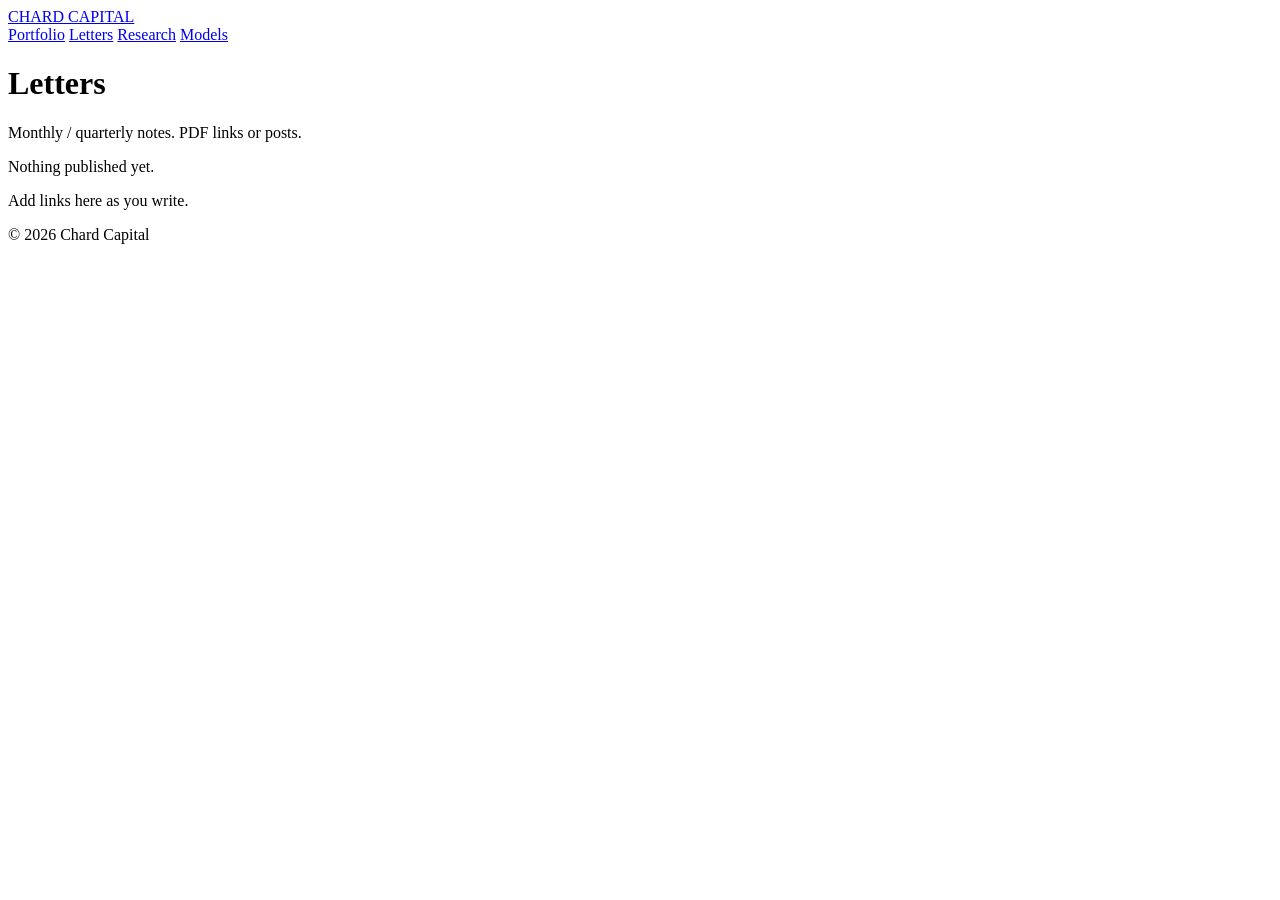
==== letters.html @ 1d0d0b06 "Create letters.html" ====
<!doctype html>
<html lang="en">
<head>
  <meta charset="utf-8" />
  <meta name="viewport" content="width=device-width,initial-scale=1" />
  <title>Letters — Chard Capital</title>
  <link rel="stylesheet" href="style.css" />
</head>
<body class="bg">
  <header class="topbar">
    <a class="brand" href="index.html">CHARD CAPITAL</a>
    <nav class="nav">
      <a href="portfolio.html">Portfolio</a>
      <a class="active" href="letters.html">Letters</a>
      <a href="research.html">Research</a>
      <a href="models.html">Models</a>
    </nav>
  </header>

  <main class="page">
    <div class="page-head">
      <h1>Letters</h1>
      <p class="muted">Monthly / quarterly notes. PDF links or posts.</p>
    </div>

    <section class="card">
      <p class="muted">Nothing published yet.</p>
      <p class="fineprint">Add links here as you write.</p>
    </section>
  </main>

  <footer class="footer">
    <span>© <span id="y"></span> Chard Capital</span>
  </footer>

  <script>document.getElementById("y").textContent = new Date().getFullYear();</script>
</body>
</html>
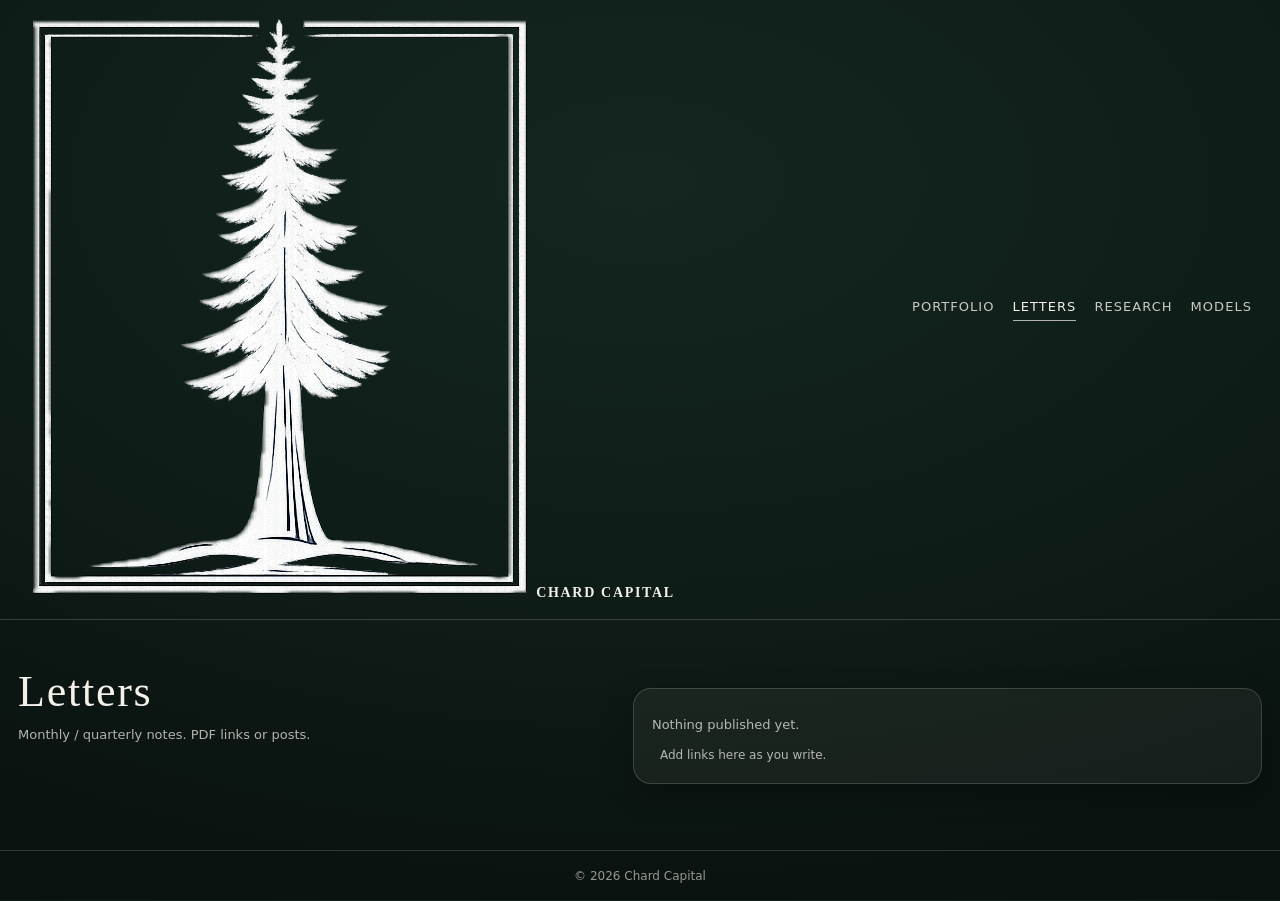
==== commit e279c30b: "Update letters.html" ====
--- a/letters.html
+++ b/letters.html
@@ -8,7 +8,10 @@
 </head>
 <body class="bg">
   <header class="topbar">
-    <a class="brand" href="index.html">CHARD CAPITAL</a>
+    <a class="brand" href="index.html">
+  <img class="brand-logo" src="/logov2.png" alt="Chard Capital Logo">
+  <span>CHARD CAPITAL</span>
+</a>
     <nav class="nav">
       <a href="portfolio.html">Portfolio</a>
       <a class="active" href="letters.html">Letters</a>
--- a/style.css
+++ b/style.css
@@ -0,0 +1,204 @@
+:root{
+  --bg: #14261f;         /* dark green */
+  --bg2:#0e1b16;
+  --paper:#e7e5de;       /* warm light */
+  --paper2:#dcd9cf;
+  --text:#f3f1ea;
+  --muted:rgba(243,241,234,.72);
+  --line:rgba(243,241,234,.18);
+  --shadow: 0 10px 30px rgba(0,0,0,.25);
+}
+
+*{box-sizing:border-box}
+html,body{height:100%}
+body{
+  margin:0;
+  font-family: ui-serif, Georgia, "Times New Roman", Times, serif;
+  color: var(--text);
+  background: radial-gradient(1200px 700px at 50% 20%, var(--bg) 0%, var(--bg2) 65%, #0a1310 100%);
+}
+
+a{color:inherit; text-decoration:none}
+a:hover{opacity:.9}
+
+.topbar{
+  display:flex;
+  align-items:center;
+  justify-content:space-between;
+  gap:16px;
+  padding:18px 28px;
+  border-bottom:1px solid var(--line);
+}
+
+.brand{
+  letter-spacing:.12em;
+  font-size:14px;
+  font-weight:600;
+  text-transform:uppercase;
+}
+
+.nav{
+  display:flex;
+  gap:18px;
+  font-family: ui-sans-serif, system-ui, -apple-system, Segoe UI, Roboto, Arial, sans-serif;
+  font-size:13px;
+  letter-spacing:.08em;
+  text-transform:uppercase;
+}
+.nav a{opacity:.82}
+.nav a.active{opacity:1}
+.nav a.active::after{
+  content:"";
+  display:block;
+  height:1px;
+  background:var(--text);
+  opacity:.7;
+  margin-top:6px;
+}
+
+.hero{
+  min-height: calc(100vh - 62px);
+  display:flex;
+  align-items:center;
+  justify-content:center;
+  padding: 48px 18px;
+}
+
+.hero-inner{
+  width:min(900px, 92vw);
+  text-align:center;
+}
+
+/* --- Logo sizing + spacing adjustment --- */
+.hero-logo{
+  width: 360px;
+  max-width: 85%;
+  margin-bottom: 6px;   /* decrease this to tighten gap more */
+}
+
+.title{
+  margin:0;
+  font-size: clamp(44px, 6vw, 88px);
+  letter-spacing:.08em;
+  text-transform:uppercase;
+  font-weight:500;
+}
+
+.subtitle{
+  margin: 14px 0 28px;
+  font-family: ui-sans-serif, system-ui, -apple-system, Segoe UI, Roboto, Arial, sans-serif;
+  letter-spacing:.12em;
+  text-transform:uppercase;
+  font-size: 12px;
+  color: var(--muted);
+}
+
+.hero-links{
+  display:flex;
+  flex-wrap:wrap;
+  gap:12px;
+  align-items:center;
+  justify-content:center;
+  margin: 18px 0 22px;
+}
+
+.pill{
+  display:inline-block;
+  padding: 14px 22px;
+  border:1px solid rgba(231,229,222,.5);
+  background: rgba(231,229,222,.10);
+  box-shadow: var(--shadow);
+  border-radius: 999px;
+  font-family: ui-sans-serif, system-ui, -apple-system, Segoe UI, Roboto, Arial, sans-serif;
+  font-size:12px;
+  letter-spacing:.16em;
+  text-transform:uppercase;
+}
+
+.micro{
+  margin: 16px auto 0;
+  max-width: 720px;
+  color: var(--muted);
+  font-size: 13px;
+  line-height: 1.6;
+  font-family: ui-sans-serif, system-ui, -apple-system, Segoe UI, Roboto, Arial, sans-serif;
+}
+
+.page{
+  padding: 46px 18px 66px;
+  display:flex;
+  justify-content:center;
+}
+.page > *{
+  width:min(980px, 92vw);
+}
+.page-head h1{
+  margin:0;
+  font-size: 44px;
+  letter-spacing:.04em;
+  font-weight:500;
+}
+.muted{
+  margin:10px 0 0;
+  color: var(--muted);
+  font-family: ui-sans-serif, system-ui, -apple-system, Segoe UI, Roboto, Arial, sans-serif;
+  font-size:13px;
+}
+
+.card{
+  margin-top: 22px;
+  background: rgba(231,229,222,.06);
+  border:1px solid rgba(231,229,222,.18);
+  border-radius: 18px;
+  padding: 18px 18px;
+  box-shadow: var(--shadow);
+}
+
+.table{
+  display:flex;
+  flex-direction:column;
+  gap:0;
+}
+.trow{
+  display:grid;
+  grid-template-columns: 1fr 180px;
+  gap: 14px;
+  padding: 12px 10px;
+  border-bottom: 1px solid rgba(231,229,222,.10);
+}
+.trow:last-child{border-bottom:none}
+.thead{
+  padding-top: 8px;
+  padding-bottom: 10px;
+}
+.thead .tcell{
+  color: rgba(243,241,234,.9);
+  font-family: ui-sans-serif, system-ui, -apple-system, Segoe UI, Roboto, Arial, sans-serif;
+  text-transform:uppercase;
+  letter-spacing:.14em;
+  font-size:11px;
+}
+.tcell{
+  font-family: ui-sans-serif, system-ui, -apple-system, Segoe UI, Roboto, Arial, sans-serif;
+  font-size: 14px;
+  letter-spacing:.02em;
+}
+.right{text-align:right}
+
+.fineprint{
+  margin: 14px 8px 0;
+  color: var(--muted);
+  font-size: 12px;
+  line-height: 1.6;
+  font-family: ui-sans-serif, system-ui, -apple-system, Segoe UI, Roboto, Arial, sans-serif;
+}
+
+.footer{
+  padding: 18px 28px;
+  border-top:1px solid var(--line);
+  color: rgba(243,241,234,.6);
+  font-family: ui-sans-serif, system-ui, -apple-system, Segoe UI, Roboto, Arial, sans-serif;
+  font-size: 12px;
+  display:flex;
+  justify-content:center;
+}
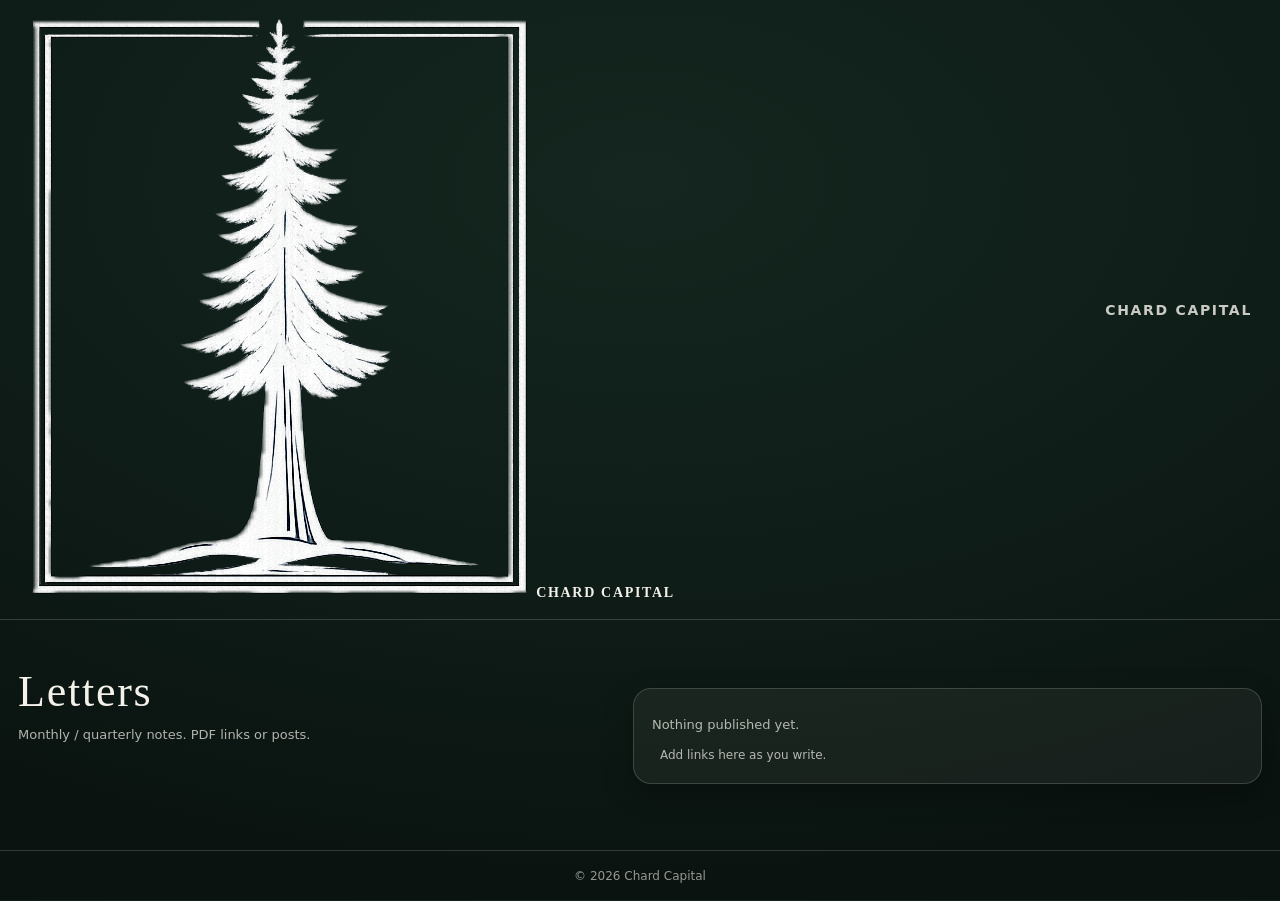
==== commit 90af8885: "Update letters.html" ====
--- a/letters.html
+++ b/letters.html
@@ -13,10 +13,7 @@
   <span>CHARD CAPITAL</span>
 </a>
     <nav class="nav">
-      <a href="portfolio.html">Portfolio</a>
-      <a class="active" href="letters.html">Letters</a>
-      <a href="research.html">Research</a>
-      <a href="models.html">Models</a>
+     <a class="brand" href="index.html">CHARD CAPITAL</a>
     </nav>
   </header>
 
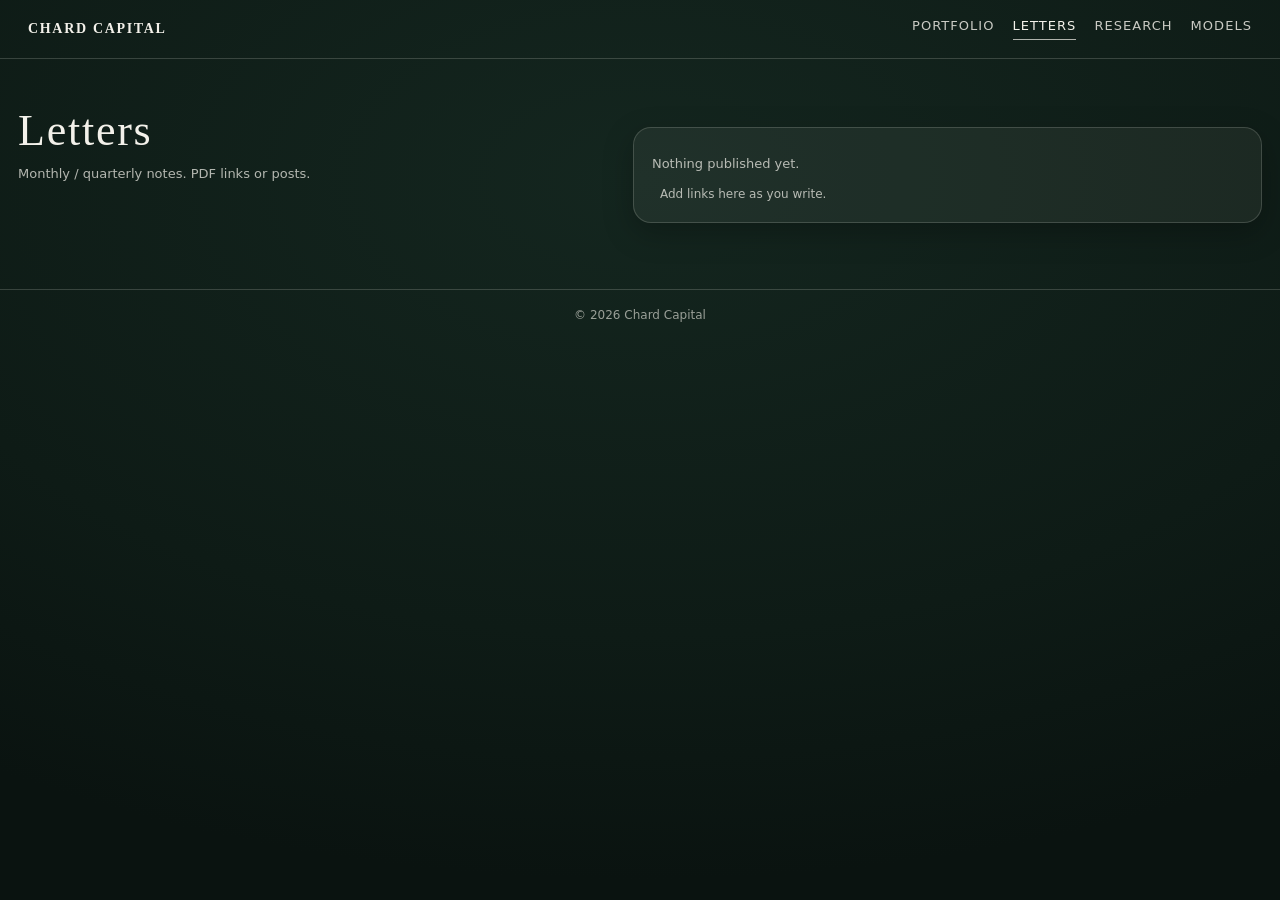
==== commit 9c6f03bc: "Update letters.html" ====
--- a/letters.html
+++ b/letters.html
@@ -4,16 +4,23 @@
   <meta charset="utf-8" />
   <meta name="viewport" content="width=device-width,initial-scale=1" />
   <title>Letters — Chard Capital</title>
+
+  <!-- Favicon -->
+  <link rel="icon" type="image/png" href="/logov2.png">
+
   <link rel="stylesheet" href="style.css" />
 </head>
 <body class="bg">
   <header class="topbar">
-    <a class="brand" href="index.html">
-  <img class="brand-logo" src="/logov2.png" alt="Chard Capital Logo">
-  <span>CHARD CAPITAL</span>
-</a>
+    <!-- Top-left brand (TEXT ONLY) -->
+    <a class="brand" href="index.html">CHARD CAPITAL</a>
+
+    <!-- Navigation -->
     <nav class="nav">
-     <a class="brand" href="index.html">CHARD CAPITAL</a>
+      <a href="portfolio.html">Portfolio</a>
+      <a class="active" href="letters.html">Letters</a>
+      <a href="research.html">Research</a>
+      <a href="models.html">Models</a>
     </nav>
   </header>
 
@@ -33,6 +40,8 @@
     <span>© <span id="y"></span> Chard Capital</span>
   </footer>
 
-  <script>document.getElementById("y").textContent = new Date().getFullYear();</script>
+  <script>
+    document.getElementById("y").textContent = new Date().getFullYear();
+  </script>
 </body>
 </html>
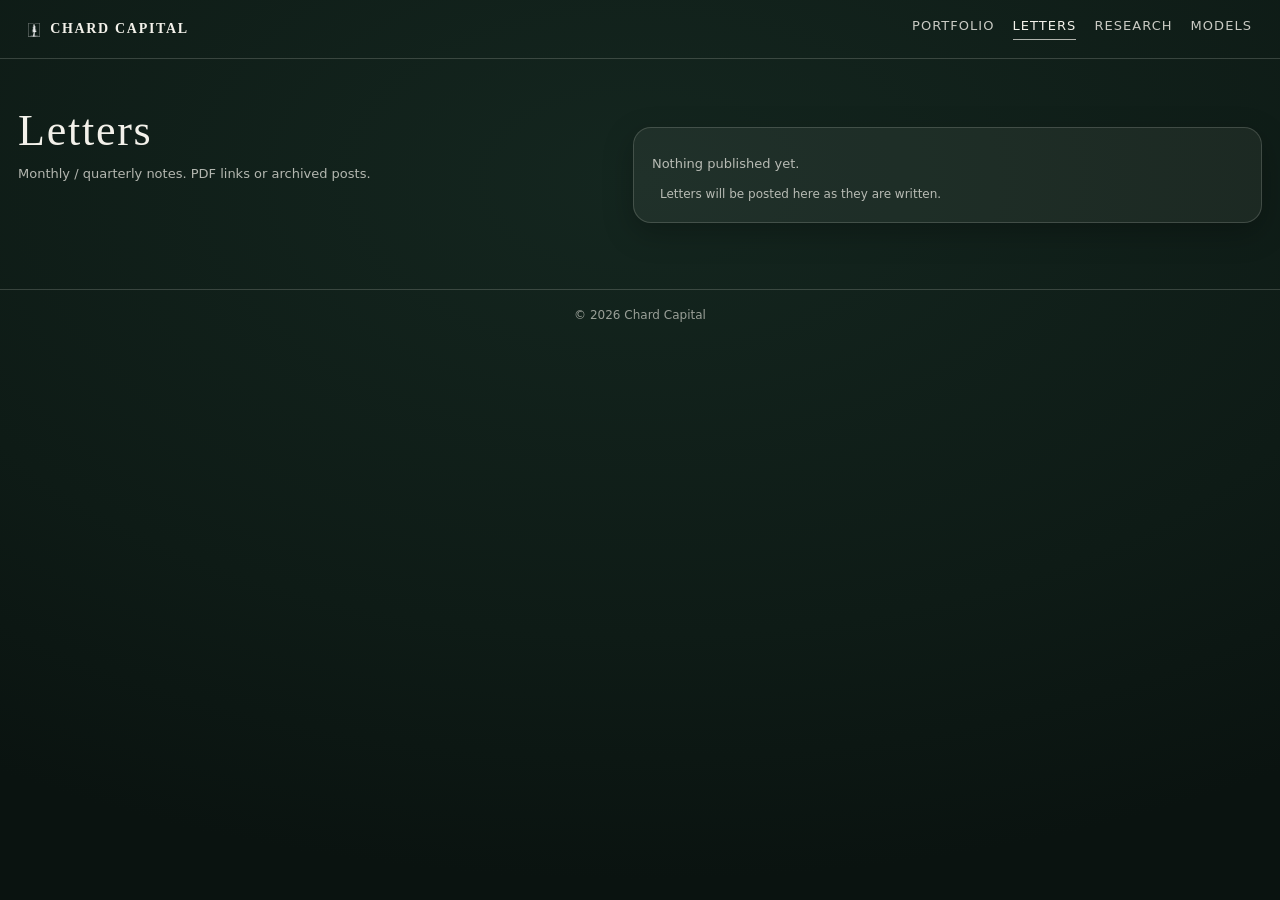
==== commit 79006123: "Update letters.html" ====
--- a/letters.html
+++ b/letters.html
@@ -4,18 +4,21 @@
   <meta charset="utf-8" />
   <meta name="viewport" content="width=device-width,initial-scale=1" />
   <title>Letters — Chard Capital</title>
+  <meta name="description" content="Monthly and quarterly investor letters." />
 
-  <!-- Favicon -->
-  <link rel="icon" type="image/png" href="/logov2.png">
-
+  <link rel="icon" type="image/png" href="/logov2.png" />
   <link rel="stylesheet" href="style.css" />
 </head>
+
 <body class="bg">
+
+  <!-- Header -->
   <header class="topbar">
-    <!-- Top-left brand (TEXT ONLY) -->
-    <a class="brand" href="index.html">CHARD CAPITAL</a>
+    <a class="brand" href="index.html">
+      <img class="brand-logo" src="/logov2.png" alt="Chard Capital Logo" />
+      <span>CHARD CAPITAL</span>
+    </a>
 
-    <!-- Navigation -->
     <nav class="nav">
       <a href="portfolio.html">Portfolio</a>
       <a class="active" href="letters.html">Letters</a>
@@ -24,18 +27,24 @@
     </nav>
   </header>
 
+  <!-- Page Content -->
   <main class="page">
     <div class="page-head">
       <h1>Letters</h1>
-      <p class="muted">Monthly / quarterly notes. PDF links or posts.</p>
+      <p class="muted">
+        Monthly / quarterly notes. PDF links or archived posts.
+      </p>
     </div>
 
     <section class="card">
       <p class="muted">Nothing published yet.</p>
-      <p class="fineprint">Add links here as you write.</p>
+      <p class="fineprint">
+        Letters will be posted here as they are written.
+      </p>
     </section>
   </main>
 
+  <!-- Footer -->
   <footer class="footer">
     <span>© <span id="y"></span> Chard Capital</span>
   </footer>
@@ -43,5 +52,6 @@
   <script>
     document.getElementById("y").textContent = new Date().getFullYear();
   </script>
+
 </body>
 </html>
--- a/style.css
+++ b/style.css
@@ -11,6 +11,7 @@
 
 *{box-sizing:border-box}
 html,body{height:100%}
+html,body{overflow-x:hidden;} /* prevents sideways scroll */
 body{
   margin:0;
   font-family: ui-serif, Georgia, "Times New Roman", Times, serif;
@@ -21,6 +22,7 @@
 a{color:inherit; text-decoration:none}
 a:hover{opacity:.9}
 
+/* ===== Header ===== */
 .topbar{
   display:flex;
   align-items:center;
@@ -30,11 +32,26 @@
   border-bottom:1px solid var(--line);
 }
 
+/* Brand becomes logo + text */
 .brand{
+  display:flex;
+  align-items:center;
+  gap:10px;
+
   letter-spacing:.12em;
   font-size:14px;
   font-weight:600;
   text-transform:uppercase;
+}
+
+/* THIS is the key: logo height matches text size */
+.brand-logo{
+  height:14px;      /* same as .brand font-size */
+  width:auto;
+  display:block;
+  object-fit:contain;
+  position:relative;
+  top:1px;          /* tiny optical alignment */
 }
 
 .nav{
@@ -56,6 +73,7 @@
   margin-top:6px;
 }
 
+/* ===== Home hero ===== */
 .hero{
   min-height: calc(100vh - 62px);
   display:flex;
@@ -69,11 +87,11 @@
   text-align:center;
 }
 
-/* --- Logo sizing + spacing adjustment --- */
+/* Large homepage logo */
 .hero-logo{
   width: 360px;
   max-width: 85%;
-  margin-bottom: 6px;   /* decrease this to tighten gap more */
+  margin-bottom: 6px;
 }
 
 .title{
@@ -124,6 +142,7 @@
   font-family: ui-sans-serif, system-ui, -apple-system, Segoe UI, Roboto, Arial, sans-serif;
 }
 
+/* ===== Inner pages ===== */
 .page{
   padding: 46px 18px 66px;
   display:flex;
@@ -132,12 +151,14 @@
 .page > *{
   width:min(980px, 92vw);
 }
+
 .page-head h1{
   margin:0;
   font-size: 44px;
   letter-spacing:.04em;
   font-weight:500;
 }
+
 .muted{
   margin:10px 0 0;
   color: var(--muted);
@@ -154,11 +175,13 @@
   box-shadow: var(--shadow);
 }
 
+/* ===== Portfolio table ===== */
 .table{
   display:flex;
   flex-direction:column;
   gap:0;
 }
+
 .trow{
   display:grid;
   grid-template-columns: 1fr 180px;
@@ -166,11 +189,14 @@
   padding: 12px 10px;
   border-bottom: 1px solid rgba(231,229,222,.10);
 }
+
 .trow:last-child{border-bottom:none}
+
 .thead{
   padding-top: 8px;
   padding-bottom: 10px;
 }
+
 .thead .tcell{
   color: rgba(243,241,234,.9);
   font-family: ui-sans-serif, system-ui, -apple-system, Segoe UI, Roboto, Arial, sans-serif;
@@ -178,11 +204,18 @@
   letter-spacing:.14em;
   font-size:11px;
 }
+
 .tcell{
   font-family: ui-sans-serif, system-ui, -apple-system, Segoe UI, Roboto, Arial, sans-serif;
   font-size: 14px;
   letter-spacing:.02em;
-}
+  min-width:0; /* prevents long text forcing horizontal scroll */
+}
+
+.trow .tcell:first-child{
+  overflow-wrap:anywhere; /* wrap long names instead of pushing page wide */
+}
+
 .right{text-align:right}
 
 .fineprint{
@@ -193,6 +226,7 @@
   font-family: ui-sans-serif, system-ui, -apple-system, Segoe UI, Roboto, Arial, sans-serif;
 }
 
+/* ===== Footer ===== */
 .footer{
   padding: 18px 28px;
   border-top:1px solid var(--line);
@@ -202,3 +236,36 @@
   display:flex;
   justify-content:center;
 }
+
+/* ===== Mobile fixes ===== */
+@media (max-width: 640px){
+  .topbar{
+    flex-wrap:wrap;
+    padding:14px 16px;
+    gap:12px;
+  }
+
+  .nav{
+    width:100%;
+    flex-wrap:wrap;
+    gap:10px 14px;
+  }
+
+  .page-head h1{
+    font-size:34px; /* prevents Portfolio heading from clipping */
+  }
+
+  .trow{
+    grid-template-columns: 1fr 96px; /* shrink % column on mobile */
+    padding: 10px 6px;
+  }
+
+  .tcell{
+    font-size:13px;
+  }
+
+  .brand-logo{
+    height:13px; /* tiny tweak for small screens */
+    top:1px;
+  }
+}
